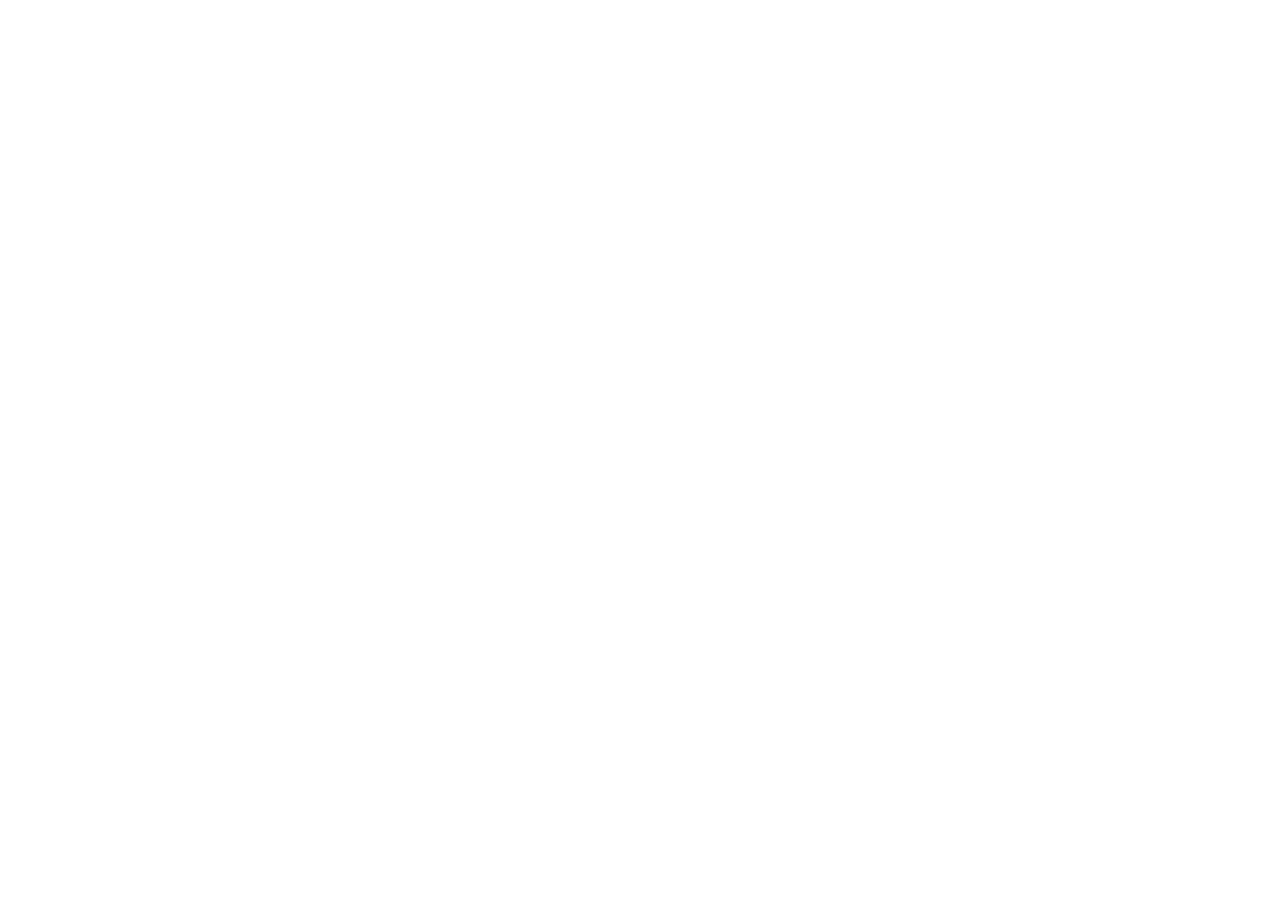
==== segundapagina.html @ 585c4db2 "Add files via upload" ====
<!DOCTYPE html>
<html lang="en">
<head>
    <meta charset="UTF-8">
    <meta http-equiv="X-UA-Compatible" content="IE=edge">
    <meta name="viewport" content="width=device-width, initial-scale=1.0">
    <title>Document</title>
</head>
<body>
    
</body>
</html>
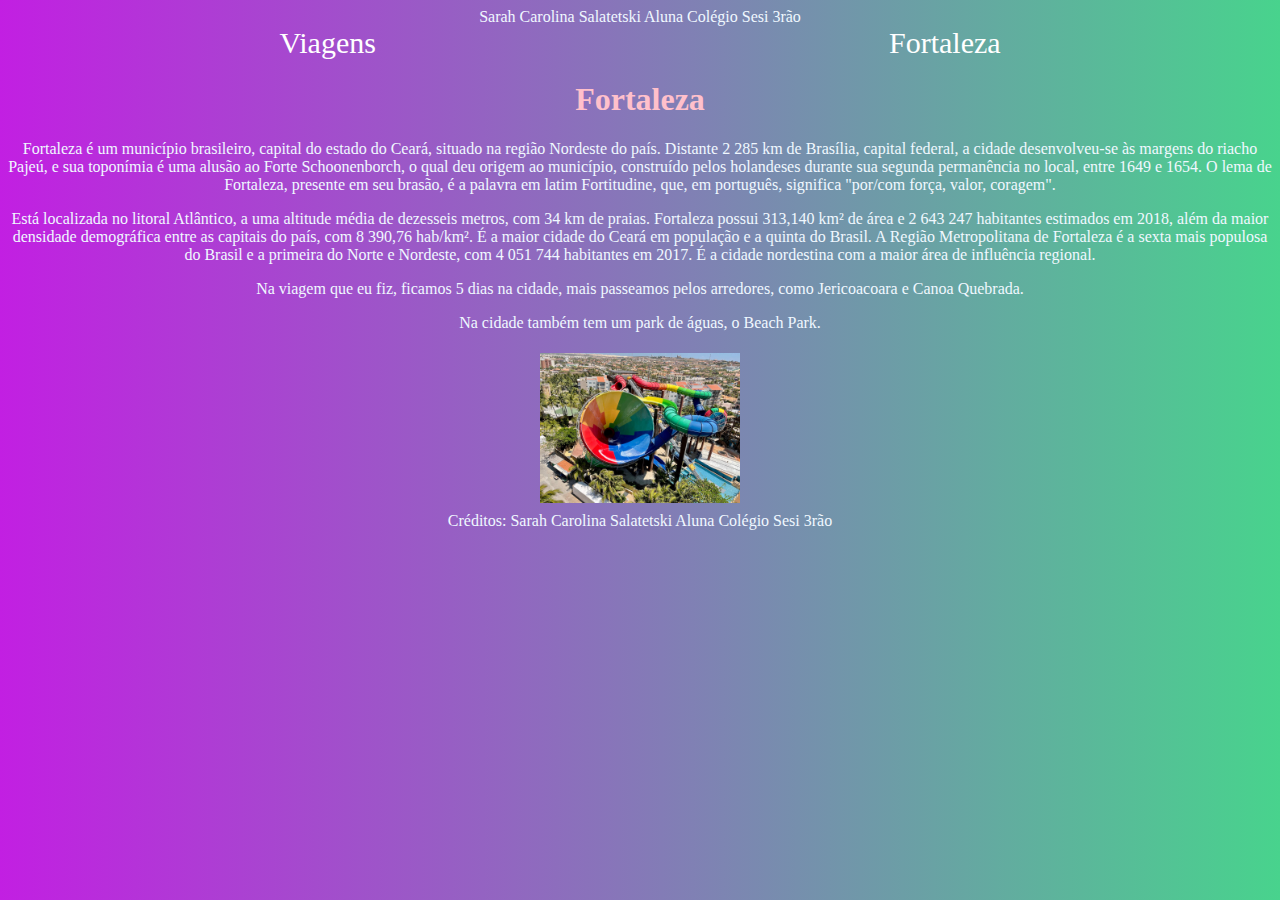
==== commit 4aee9d89: "Add files via upload" ====
--- a/segundapagina.html
+++ b/segundapagina.html
@@ -4,9 +4,59 @@
     <meta charset="UTF-8">
     <meta http-equiv="X-UA-Compatible" content="IE=edge">
     <meta name="viewport" content="width=device-width, initial-scale=1.0">
-    <title>Document</title>
+    <meta charset="UTF-8">
+    <link rel="stylesheet" href="style.css">
+    <title>Viagens</title>
 </head>
+<!DOCTYPE html>
+
+<html lang="pt-br">
+
+<head>
+    <title>Viagens</title>
+    <meta charset="UTF-8">
+    <link rel="stylesheet" href="style.css">
+
+</head>
+
 <body>
+
+<header>
+        Sarah Carolina Salatetski
+        Aluna Colégio Sesi 3rão
+        
+
+        <nav>
+            <li> <a href="index.html">Viagens</a></li>
+            <li> <a href="segundapagina.html">Fortaleza</a></li>
+
+
+        </nav>
     
+</header>
+
+<main>
+    <h1> Fortaleza </h1> 
+
+    <p> Fortaleza é um município brasileiro, capital do estado do Ceará, situado na região Nordeste do país. Distante 2 285 km de Brasília, capital federal, 
+        a cidade desenvolveu-se às margens do riacho Pajeú, e sua toponímia é uma alusão ao Forte Schoonenborch, o qual deu origem ao município, construído 
+        pelos holandeses durante sua segunda permanência no local, entre 1649 e 1654. O lema de Fortaleza, presente em seu brasão, é a palavra em latim Fortitudine, 
+        que, em português, significa "por/com força, valor, coragem".</p>
+    <p> Está localizada no litoral Atlântico, a uma altitude média de dezesseis metros, com 34 km de praias. Fortaleza possui 313,140 km² de área e 2 643 247 habitantes 
+        estimados em 2018, além da maior densidade demográfica entre as capitais do país, com 8 390,76 hab/km². É a maior cidade do Ceará em população e a quinta do Brasil. 
+        A Região Metropolitana de Fortaleza é a sexta mais populosa do Brasil e a primeira do Norte e Nordeste, com 4 051 744 habitantes em 2017. É a cidade nordestina com 
+        a maior área de influência regional. </p>
+    <p> Na viagem que eu fiz, ficamos 5 dias na cidade, mais passeamos pelos arredores, como Jericoacoara e Canoa Quebrada.</p>
+    <p> Na cidade também tem um park de águas, o Beach Park.</p>
+
+
+    <img class="tamanho" src="beach.jpg">
+    
+    <footer> 
+        Créditos: Sarah Carolina Salatetski
+        Aluna Colégio Sesi 3rão
+    </footer>
+    
+<body>
 </body>
 </html>--- a/style.css
+++ b/style.css
@@ -0,0 +1,33 @@
+h1{
+    color: pink;
+}
+
+body{
+    color: aliceblue;
+    text-align: center;
+    background-image: linear-gradient(to right, rgb(194, 31, 226), rgb(72, 211, 141) );
+}
+
+.tamanho{
+    width: 200px; margin: 5PX;
+}
+
+
+nav{
+    font-size: 30px;
+}
+
+nav li{
+    display: inline;
+    margin: 20% 20% 0 20%
+}
+
+a{
+    color:white;
+    text-decoration: none;
+
+}
+
+a:hover{
+    text-decoration: underline;
+}--- a/style.css
+++ b/style.css
@@ -0,0 +1,33 @@
+h1{
+    color: pink;
+}
+
+body{
+    color: aliceblue;
+    text-align: center;
+    background-image: linear-gradient(to right, rgb(194, 31, 226), rgb(72, 211, 141) );
+}
+
+.tamanho{
+    width: 200px; margin: 5PX;
+}
+
+
+nav{
+    font-size: 30px;
+}
+
+nav li{
+    display: inline;
+    margin: 20% 20% 0 20%
+}
+
+a{
+    color:white;
+    text-decoration: none;
+
+}
+
+a:hover{
+    text-decoration: underline;
+}